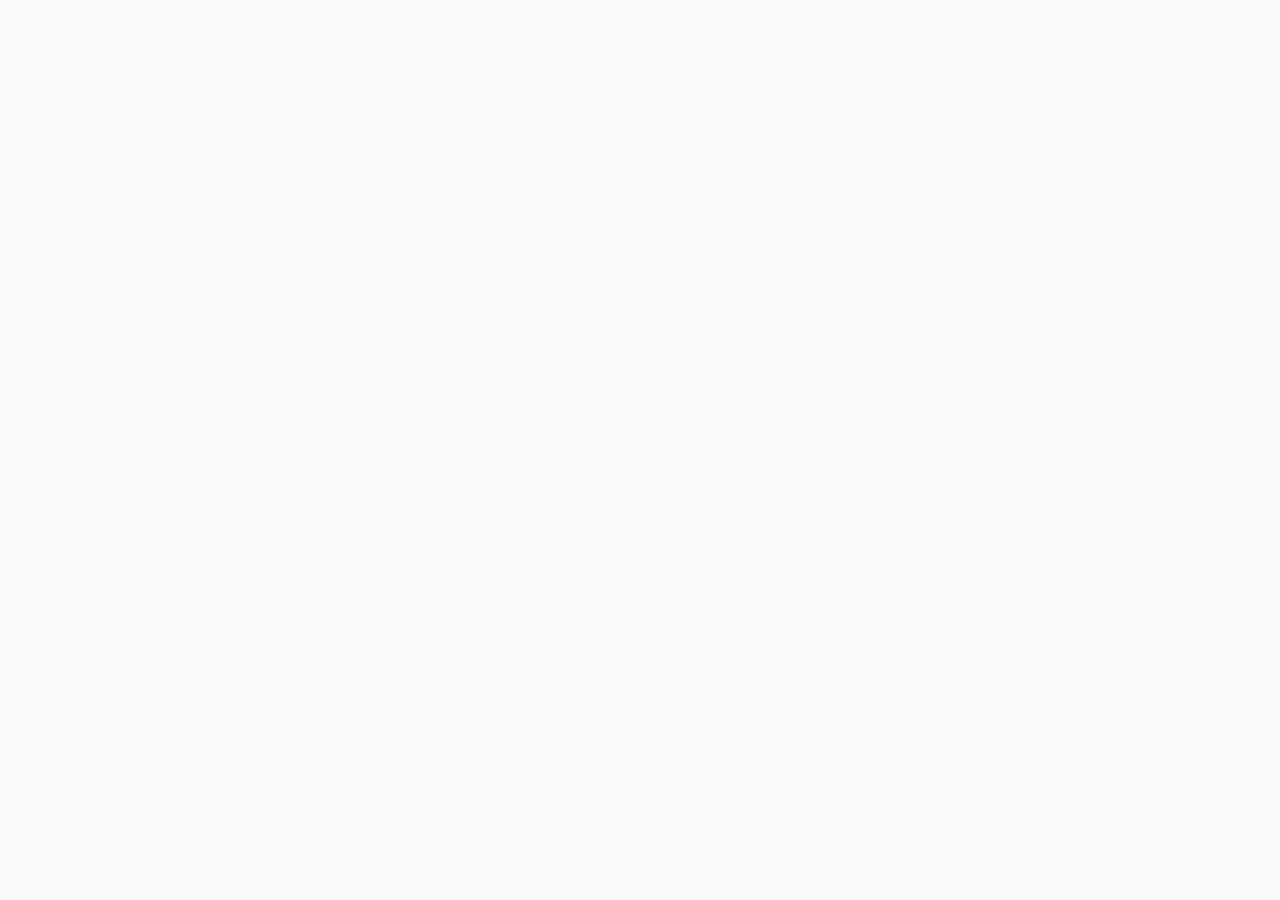
==== goodsInfo.html @ 2810dc6c "111" ====
<!DOCTYPE html>
<html>
	<head>
		<title>商品详情</title>
		<meta http-equiv="Content-Type" content="text/html; charset=UTF-8" />
    	<meta name="viewport" content="width=device-width, initial-scale=1">
    	<link rel="stylesheet" href="css/jquery.mobile-1.4.5.min.css" />
    	<script src="js/jquery-2.2.2.js"></script>
    	<script src="js/jquery.mobile-1.4.5.min.js"></script>
	</head>
	<body>
		<p></p>
	</body>
	<script>
		var goodsId = window.location.hash.slice(1);
		$.ajax({
			type:'get',
			url:'http://datainfo.duapp.com/shopdata/getGoods.php',
			dataType:'jsonp',
			data:{goodsID:goodsId},
			success:function(data){
				for(var i in data){
					$('p').html(data[i].goodsName)
				}
				
			}
		})
		
	</script>
</html>
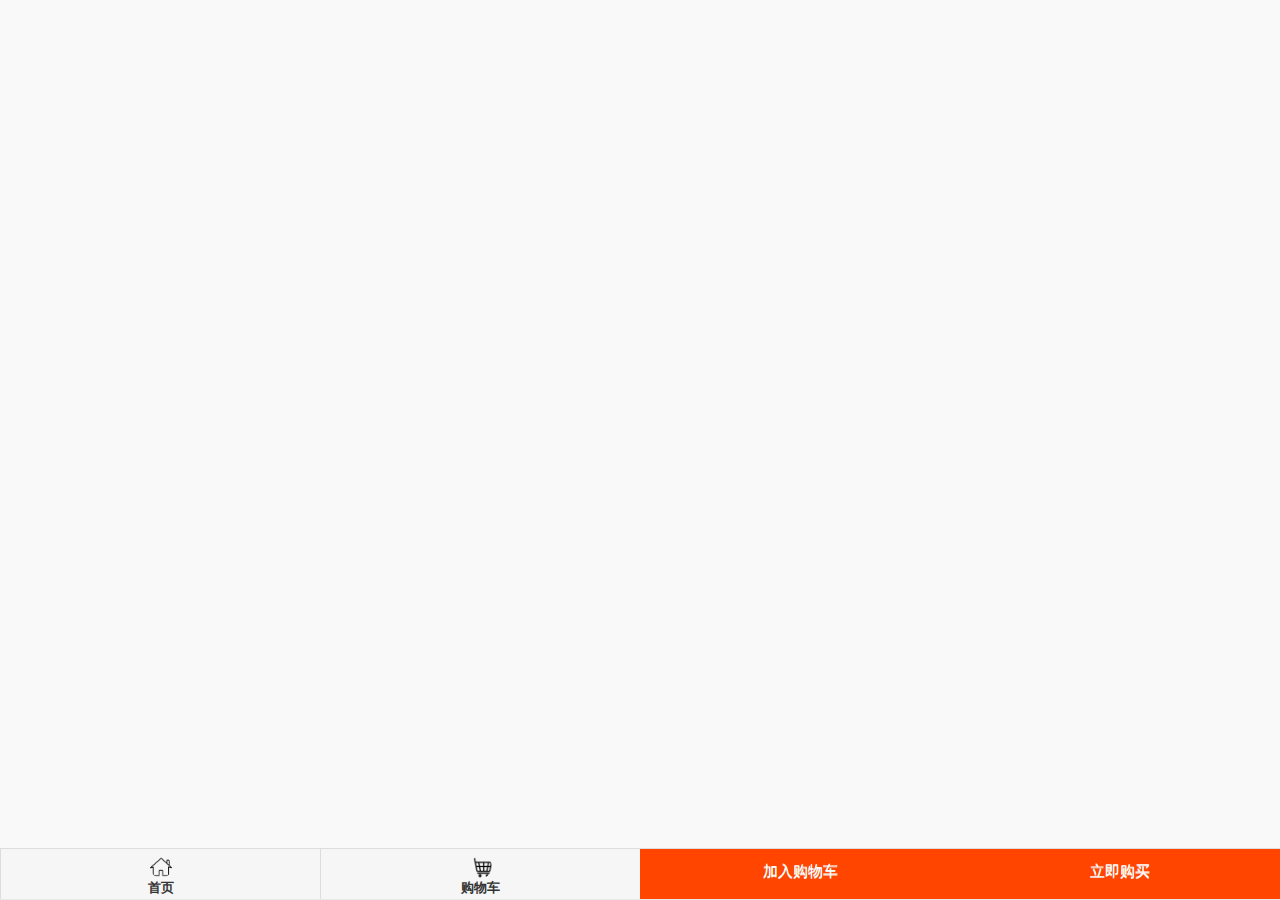
==== commit ac56c114: "1" ====
--- a/goodsInfo.html
+++ b/goodsInfo.html
@@ -8,22 +8,124 @@
     	<script src="js/jquery-2.2.2.js"></script>
     	<script src="js/jquery.mobile-1.4.5.min.js"></script>
 	</head>
+	<style>
+		.ui-icon-one:after {  
+           background-image: url(img/首页.png);        
+           background-size: 25px 25px;  
+		}
+		.ui-icon-four:after {  
+           background-image: url(img/购物车.png);        
+           background-size:30px 30px;  
+		} 
+		#footer{
+			width:100%;
+			float:left;
+		}
+		#one img{
+			width:100%;
+			height:300px;
+		}
+		#two{
+			font-size:15px;
+		}
+		#three{
+			font-size:20px;
+			color:orangered;
+		}
+		#footer ul li a{
+			height:10px;
+		}
+		#add{
+			width: 25%;  
+			height:50px;
+        	padding:8px;  
+        	background-color: orangered;  
+        	border-color: #357ebd;  
+        	color: #fff;  
+        	text-align: center;  
+        	vertical-align: middle;  
+        	border: 1px solid transparent;  
+        	font-weight: 300;  
+        	font-size:15px;
+        	line-height:25px;
+		}
+		/*#add a{
+			background-color: orangered;
+			color:white;
+			height:0.7rem;!important
+			font-weight:100;
+		}*/
+		#buy{
+			width: 25%;  
+			height:50px;
+        	padding:8px;  
+        	background-color: orangered;  
+        	border-color: #357ebd;  
+        	color: #fff;  
+        	text-align: center;  
+        	vertical-align: middle;  
+        	border: 1px solid transparent;  
+        	font-weight: 300;  
+        	font-size:15px;
+        	line-height:25px;
+		}
+	</style>
 	<body>
-		<p></p>
+		<div  id="content">
+			<div id="one"></div>
+			<p id="two"></p>
+			<p id="three"></p>
+		<div>
+		<div data-role="footer" data-position="fixed">
+			<div data-role="navbar" id="footer"> 
+      			<ul>
+      				<li><a href="index.html" id="shou" class="ui-btn ui-btn-icon-top ui-icon-one  ui-nodisc-icon">首页</a></li>
+					<li><a href="shoppinglist.html" id="gou" class="ui-btn ui-btn-icon-top ui-icon-four  ui-nodisc-icon">购物车</a></li>
+        			<li id="add">加入购物车</li>
+        			<li id="buy">立即购买</li>
+        			
+      			</ul>
+      		
+    			</div>
+		</div>
 	</body>
 	<script>
-		var goodsId = window.location.hash.slice(1);
+		//获取商品信息
+		var goodsId = window.location.hash.slice(1);	
 		$.ajax({
 			type:'get',
 			url:'http://datainfo.duapp.com/shopdata/getGoods.php',
 			dataType:'jsonp',
 			data:{goodsID:goodsId},
 			success:function(data){
-				for(var i in data){
-					$('p').html(data[i].goodsName)
-				}
+				//console.log(data);
+//					$('#one').html('<img src = "'+data[0].goodsListImg + '"alt="">');
+//					$('#two').html(data[0].goodsName);
+//					$('#three').html('￥'+data[0].price);	
+					var str = '';
+					str = str + '<img src = "'+data[0].goodsListImg + '"alt="">'
+							  + '<h4>'+data[0].goodsName+'</h4>'
 				
 			}
+		});		
+		//加入购物车
+		$('#add').on('click',function(){
+			var username = localStorage.getItem('username');
+			console.log(username);
+			$.ajax({
+				type:'get',
+				url:' http://datainfo.duapp.com/shopdata/updatecar.php',
+				data:{userID:username,goodsID:goodsId},
+				success:function(data){
+					console.log(data);
+					if(data == 1){
+						alert('已添加到购物车');
+					}
+					else if(data == 0){
+						alert('添加失败');
+					}
+				}
+			});
 		})
 		
 	</script>
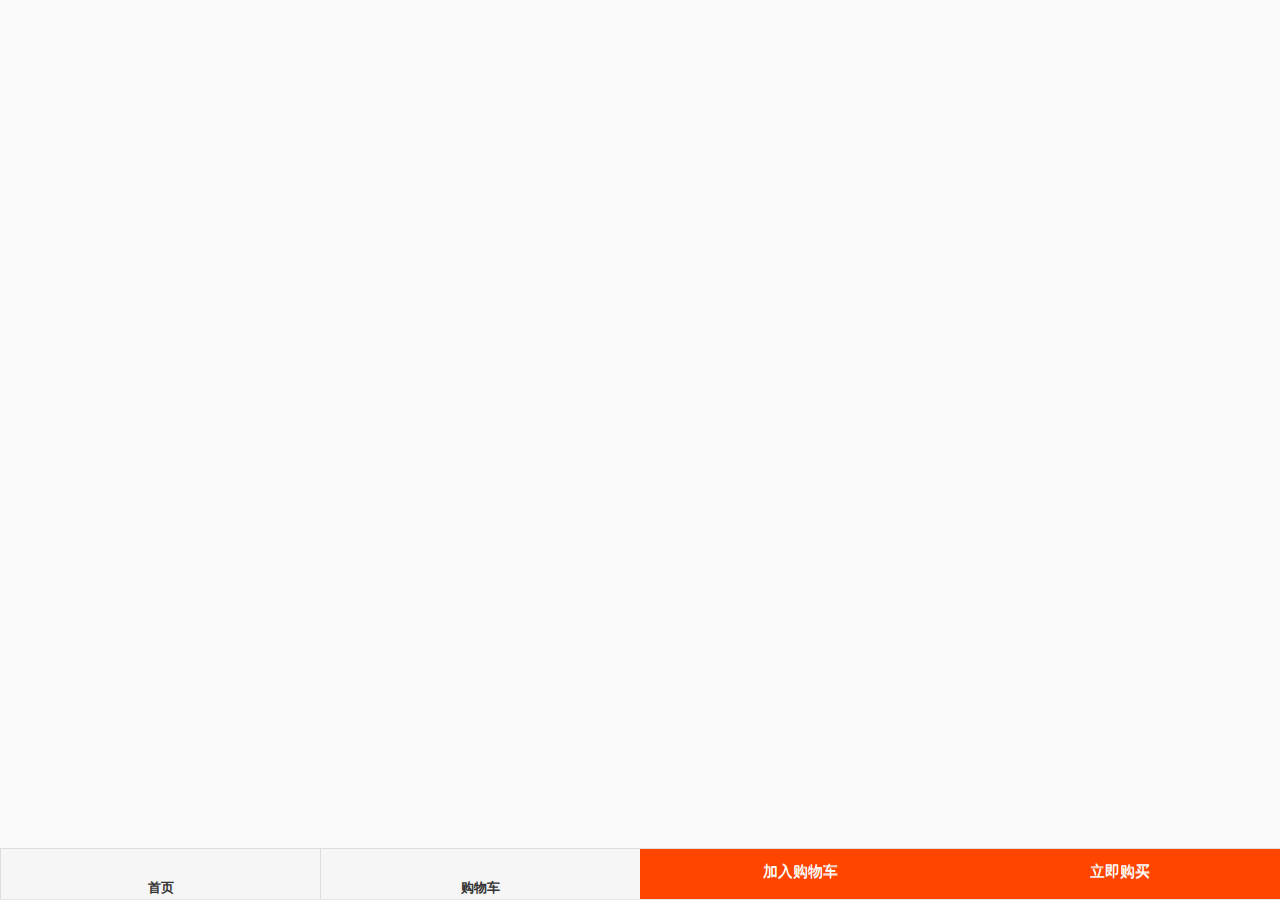
==== commit 3beec0dc: "1" ====
--- a/goodsInfo.html
+++ b/goodsInfo.html
@@ -10,11 +10,11 @@
 	</head>
 	<style>
 		.ui-icon-one:after {  
-           background-image: url(img/首页.png);        
+           background-image: url(img/index.png);        
            background-size: 25px 25px;  
 		}
 		.ui-icon-four:after {  
-           background-image: url(img/购物车.png);        
+           background-image: url(img/car.png);        
            background-size:30px 30px;  
 		} 
 		#footer{
@@ -25,13 +25,7 @@
 			width:100%;
 			height:300px;
 		}
-		#two{
-			font-size:15px;
-		}
-		#three{
-			font-size:20px;
-			color:orangered;
-		}
+		
 		#footer ul li a{
 			height:10px;
 		}
@@ -49,12 +43,7 @@
         	font-size:15px;
         	line-height:25px;
 		}
-		/*#add a{
-			background-color: orangered;
-			color:white;
-			height:0.7rem;!important
-			font-weight:100;
-		}*/
+		
 		#buy{
 			width: 25%;  
 			height:50px;
@@ -69,18 +58,28 @@
         	font-size:15px;
         	line-height:25px;
 		}
+		h4{
+			font-size:15px;
+			font-weight:500;
+		}
+		h2{
+			color:orangered;
+		}
+		p{
+			font-size:12px;
+			border-top:1px solid darkgray;
+			padding-top:20px;
+		}
 	</style>
 	<body>
 		<div  id="content">
 			<div id="one"></div>
-			<p id="two"></p>
-			<p id="three"></p>
 		<div>
 		<div data-role="footer" data-position="fixed">
 			<div data-role="navbar" id="footer"> 
       			<ul>
-      				<li><a href="index.html" id="shou" class="ui-btn ui-btn-icon-top ui-icon-one  ui-nodisc-icon">首页</a></li>
-					<li><a href="shoppinglist.html" id="gou" class="ui-btn ui-btn-icon-top ui-icon-four  ui-nodisc-icon">购物车</a></li>
+      				<li id="button1"><a href="index.html" id="shou" class="ui-btn ui-btn-icon-top ui-icon-one  ui-nodisc-icon">首页</a></li>
+					<li id="button4"><a href="shoppinglist.html" id="gou" class="ui-btn ui-btn-icon-top ui-icon-four  ui-nodisc-icon">购物车</a></li>
         			<li id="add">加入购物车</li>
         			<li id="buy">立即购买</li>
         			
@@ -105,7 +104,9 @@
 					var str = '';
 					str = str + '<img src = "'+data[0].goodsListImg + '"alt="">'
 							  + '<h4>'+data[0].goodsName+'</h4>'
-				
+							  + '<h2>'+'￥'+data[0].price+'</h2>'
+							  + '<p>'+data[0].detail+'</p>'
+					$('#one').html(str);
 			}
 		});		
 		//加入购物车
@@ -127,6 +128,12 @@
 				}
 			});
 		})
-		
+		$('#button1').click(function(){
+			window.location.href="index.html";
+		})
+
+		$('#button4').click(function(){
+			window.location.href="shoppinglist.html";
+		})
 	</script>
 </html>
